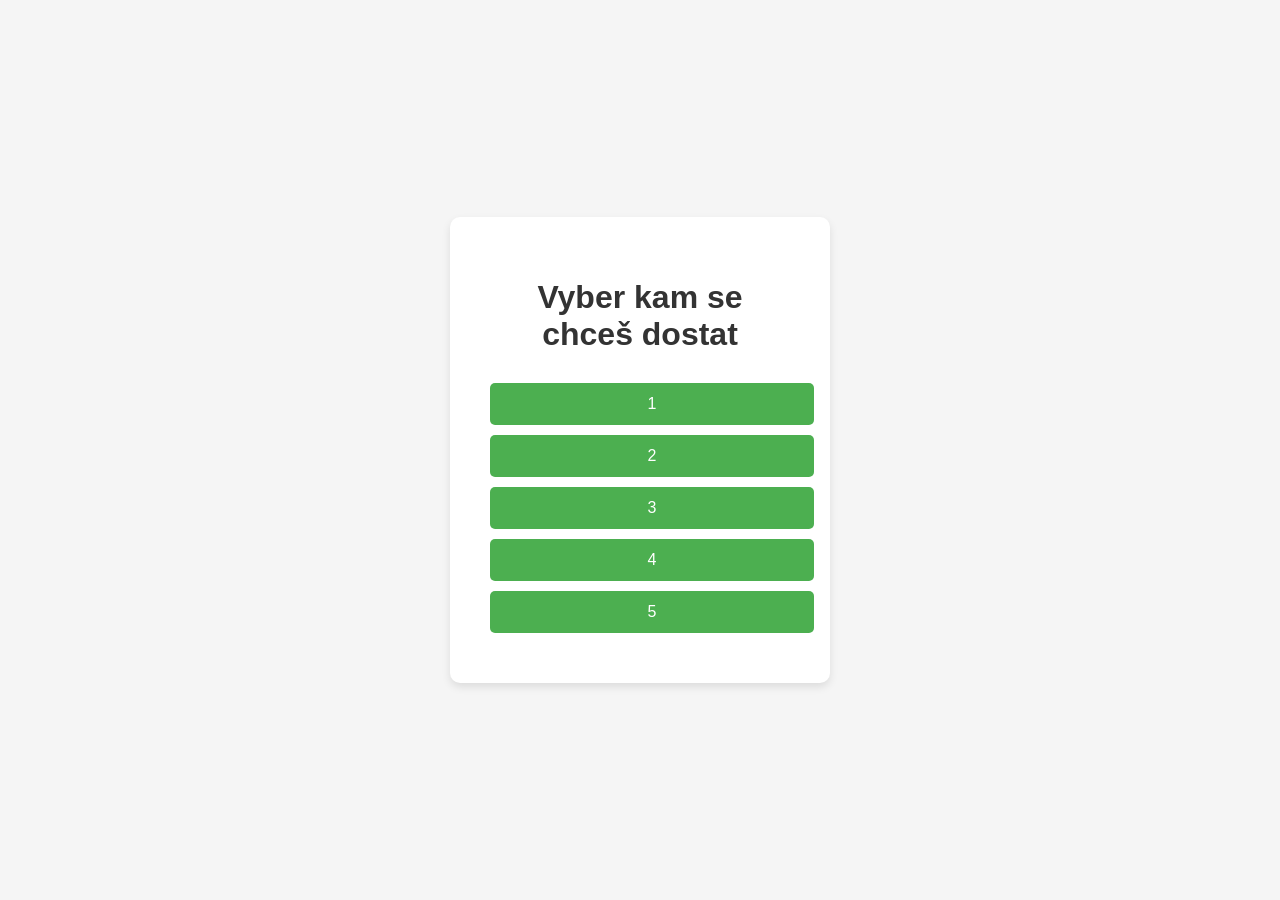
==== buttons/index.html @ 69ceab64 "Rename index.html to index.html" ====
<!DOCTYPE html>
<html lang="cs">
<head>
    <meta charset="UTF-8">
    <meta name="viewport" content="width=device-width, initial-scale=1.0">
    <title>Koťák</title>
    <style>
        body {
            font-family: Arial, sans-serif;
            background-color: #f5f5f5;
            display: flex;
            flex-direction: column;
            align-items: center;
            justify-content: center;
            height: 100vh;
            margin: 0;
        }
        .container {
            text-align: center;
            background-color: white;
            padding: 40px;
            border-radius: 10px;
            box-shadow: 0 4px 8px rgba(0, 0, 0, 0.1);
            width: 300px;
        }
        h1 {
            color: #333;
            margin-bottom: 30px;
        }
        .button {
            display: block;
            width: 100%;
            padding: 12px;
            margin: 10px 0;
            background-color: #4CAF50;
            color: white;
            border: none;
            border-radius: 5px;
            text-align: center;
            text-decoration: none;
            font-size: 16px;
            cursor: pointer;
            transition: background-color 0.3s;
        }
        .button:hover {
            background-color: #45a049;
        }
        .logout {
            background-color: #f44336;
            margin-top: 20px;
        }
        .logout:hover {
            background-color: #d32f2f;
        }
    </style>
</head>
<body>
    <div class="container">
        <h1>Vyber kam se chceš dostat</h1>
        
        <a href="https://kotak.frcreator.eu/site/1" class="button">1</a>
        <a href="https://kotak.frcreator.eu/site/2" class="button">2</a>
        <a href="https://kotak.frcreator.eu/site/3" class="button">3</a>
        <a href="https://kotak.frcreator.eu/site/4" class="button">4</a>
        <a href="https://kotak.frcreator.eu/site/5" class="button">5</a>
        
    </div>
</body>
</html>
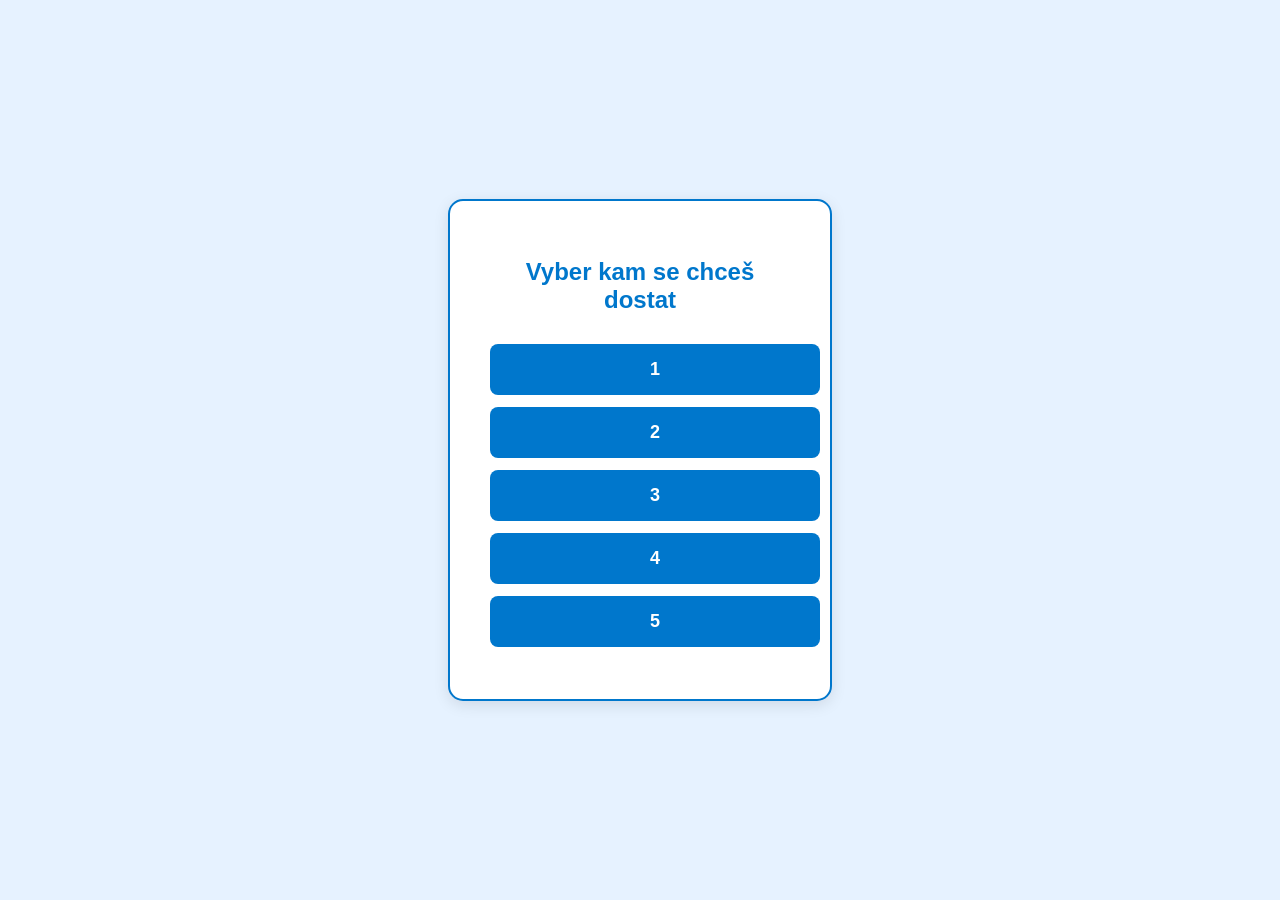
==== commit 1dcaf38b: "Update index.html" ====
--- a/buttons/index.html
+++ b/buttons/index.html
@@ -7,7 +7,7 @@
     <style>
         body {
             font-family: Arial, sans-serif;
-            background-color: #f5f5f5;
+            background-color: #e6f2ff;
             display: flex;
             flex-direction: column;
             align-items: center;
@@ -19,38 +19,36 @@
             text-align: center;
             background-color: white;
             padding: 40px;
-            border-radius: 10px;
-            box-shadow: 0 4px 8px rgba(0, 0, 0, 0.1);
+            border-radius: 15px;
+            box-shadow: 0 4px 15px rgba(0, 0, 0, 0.1);
             width: 300px;
+            border: 2px solid #0077cc;
         }
         h1 {
-            color: #333;
+            color: #0077cc;
             margin-bottom: 30px;
+            font-size: 24px;
         }
         .button {
             display: block;
             width: 100%;
-            padding: 12px;
-            margin: 10px 0;
-            background-color: #4CAF50;
+            padding: 15px;
+            margin: 12px 0;
+            background-color: #0077cc;
             color: white;
             border: none;
-            border-radius: 5px;
+            border-radius: 8px;
             text-align: center;
             text-decoration: none;
-            font-size: 16px;
+            font-size: 18px;
+            font-weight: bold;
             cursor: pointer;
-            transition: background-color 0.3s;
+            transition: all 0.3s;
         }
         .button:hover {
-            background-color: #45a049;
-        }
-        .logout {
-            background-color: #f44336;
-            margin-top: 20px;
-        }
-        .logout:hover {
-            background-color: #d32f2f;
+            background-color: #005fa3;
+            transform: translateY(-2px);
+            box-shadow: 0 4px 8px rgba(0, 0, 0, 0.2);
         }
     </style>
 </head>
@@ -63,7 +61,6 @@
         <a href="https://kotak.frcreator.eu/site/3" class="button">3</a>
         <a href="https://kotak.frcreator.eu/site/4" class="button">4</a>
         <a href="https://kotak.frcreator.eu/site/5" class="button">5</a>
-        
     </div>
 </body>
-</html>
+</html>
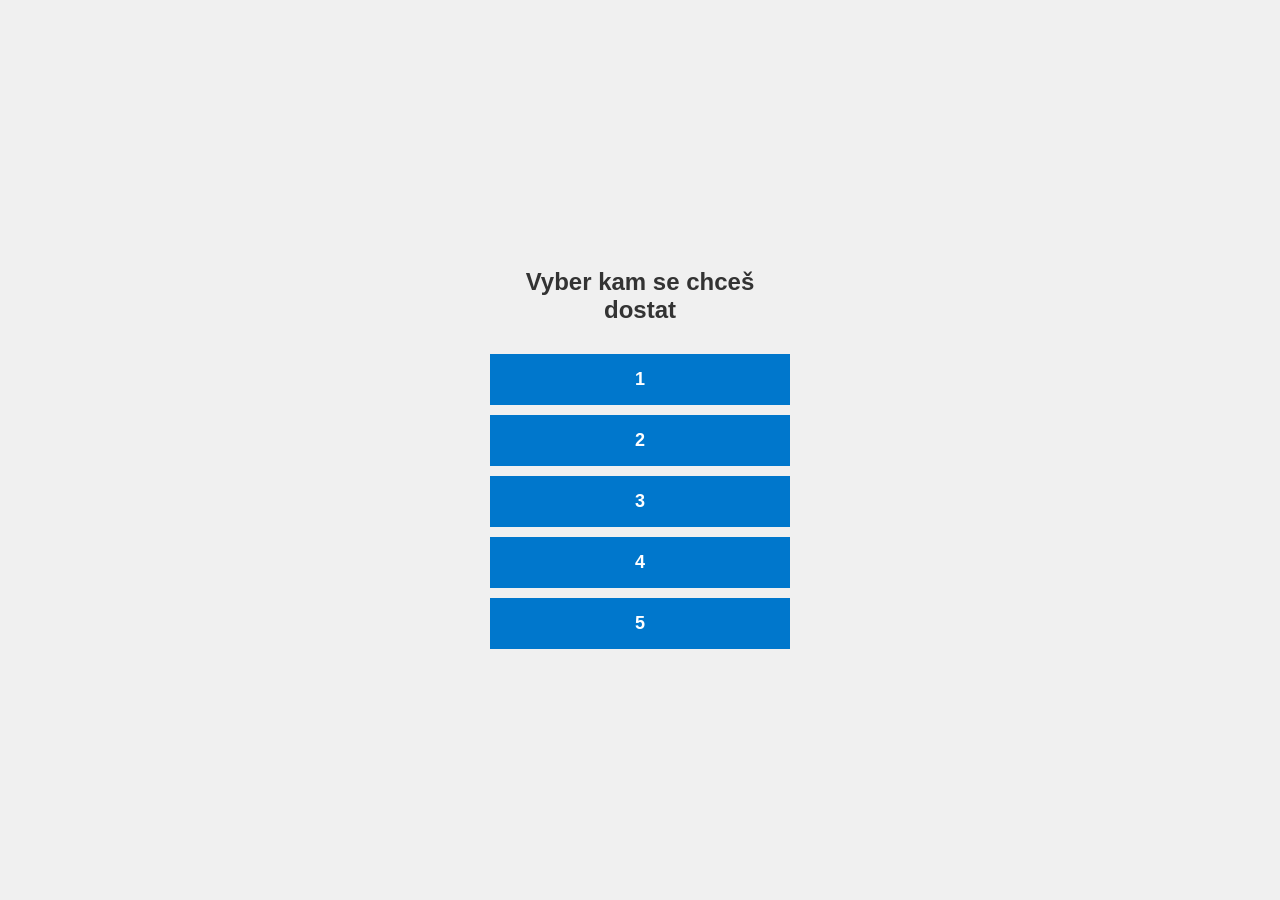
==== commit fc93ee30: "Update index.html" ====
--- a/buttons/index.html
+++ b/buttons/index.html
@@ -3,52 +3,51 @@
 <head>
     <meta charset="UTF-8">
     <meta name="viewport" content="width=device-width, initial-scale=1.0">
-    <title>Koťák</title>
+    <title>Výběr destinace</title>
     <style>
         body {
             font-family: Arial, sans-serif;
-            background-color: #e6f2ff;
+            background-color: #f0f0f0;
             display: flex;
             flex-direction: column;
             align-items: center;
             justify-content: center;
             height: 100vh;
             margin: 0;
+            padding: 0;
         }
         .container {
             text-align: center;
-            background-color: white;
-            padding: 40px;
-            border-radius: 15px;
-            box-shadow: 0 4px 15px rgba(0, 0, 0, 0.1);
             width: 300px;
-            border: 2px solid #0077cc;
+            padding: 20px;
         }
         h1 {
-            color: #0077cc;
+            color: #333;
             margin-bottom: 30px;
             font-size: 24px;
+        }
+        .button-container {
+            display: flex;
+            flex-direction: column;
+            gap: 10px;
+            width: 100%;
         }
         .button {
             display: block;
             width: 100%;
-            padding: 15px;
-            margin: 12px 0;
+            padding: 15px 0;
             background-color: #0077cc;
             color: white;
             border: none;
-            border-radius: 8px;
+            border-radius: 0;
             text-align: center;
             text-decoration: none;
             font-size: 18px;
             font-weight: bold;
             cursor: pointer;
-            transition: all 0.3s;
         }
         .button:hover {
             background-color: #005fa3;
-            transform: translateY(-2px);
-            box-shadow: 0 4px 8px rgba(0, 0, 0, 0.2);
         }
     </style>
 </head>
@@ -56,11 +55,13 @@
     <div class="container">
         <h1>Vyber kam se chceš dostat</h1>
         
-        <a href="https://kotak.frcreator.eu/site/1" class="button">1</a>
-        <a href="https://kotak.frcreator.eu/site/2" class="button">2</a>
-        <a href="https://kotak.frcreator.eu/site/3" class="button">3</a>
-        <a href="https://kotak.frcreator.eu/site/4" class="button">4</a>
-        <a href="https://kotak.frcreator.eu/site/5" class="button">5</a>
+        <div class="button-container">
+            <a href="https://kotak.frcreator.eu/site/1" class="button">1</a>
+            <a href="https://kotak.frcreator.eu/site/2" class="button">2</a>
+            <a href="https://kotak.frcreator.eu/site/3" class="button">3</a>
+            <a href="https://kotak.frcreator.eu/site/4" class="button">4</a>
+            <a href="https://kotak.frcreator.eu/site/5" class="button">5</a>
+        </div>
     </div>
 </body>
 </html>
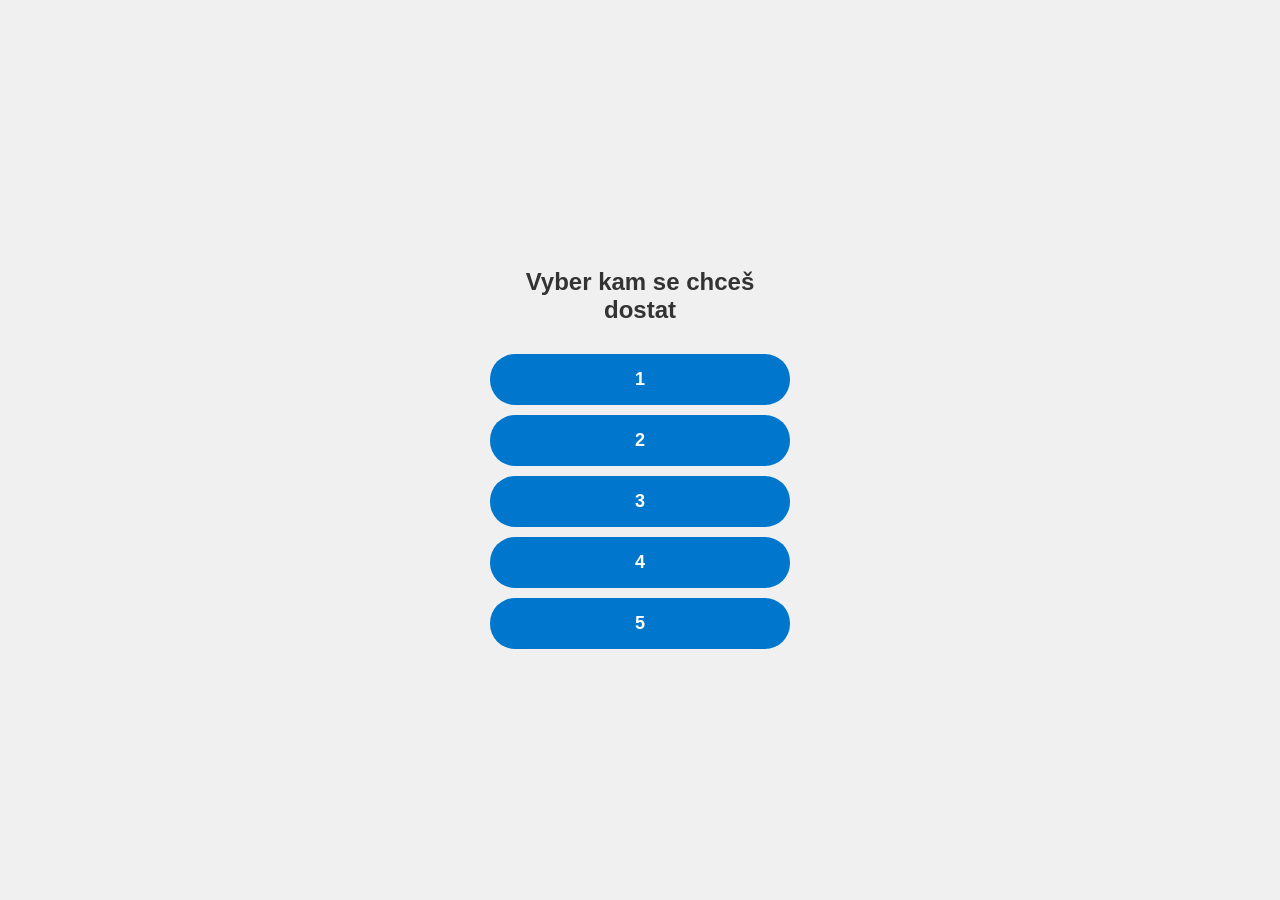
==== commit b259c030: "Update index.html" ====
--- a/buttons/index.html
+++ b/buttons/index.html
@@ -39,12 +39,13 @@
             background-color: #0077cc;
             color: white;
             border: none;
-            border-radius: 0;
+            border-radius: 25px; /* Zakulacení tlačítek */
             text-align: center;
             text-decoration: none;
             font-size: 18px;
             font-weight: bold;
             cursor: pointer;
+            transition: background-color 0.3s;
         }
         .button:hover {
             background-color: #005fa3;
